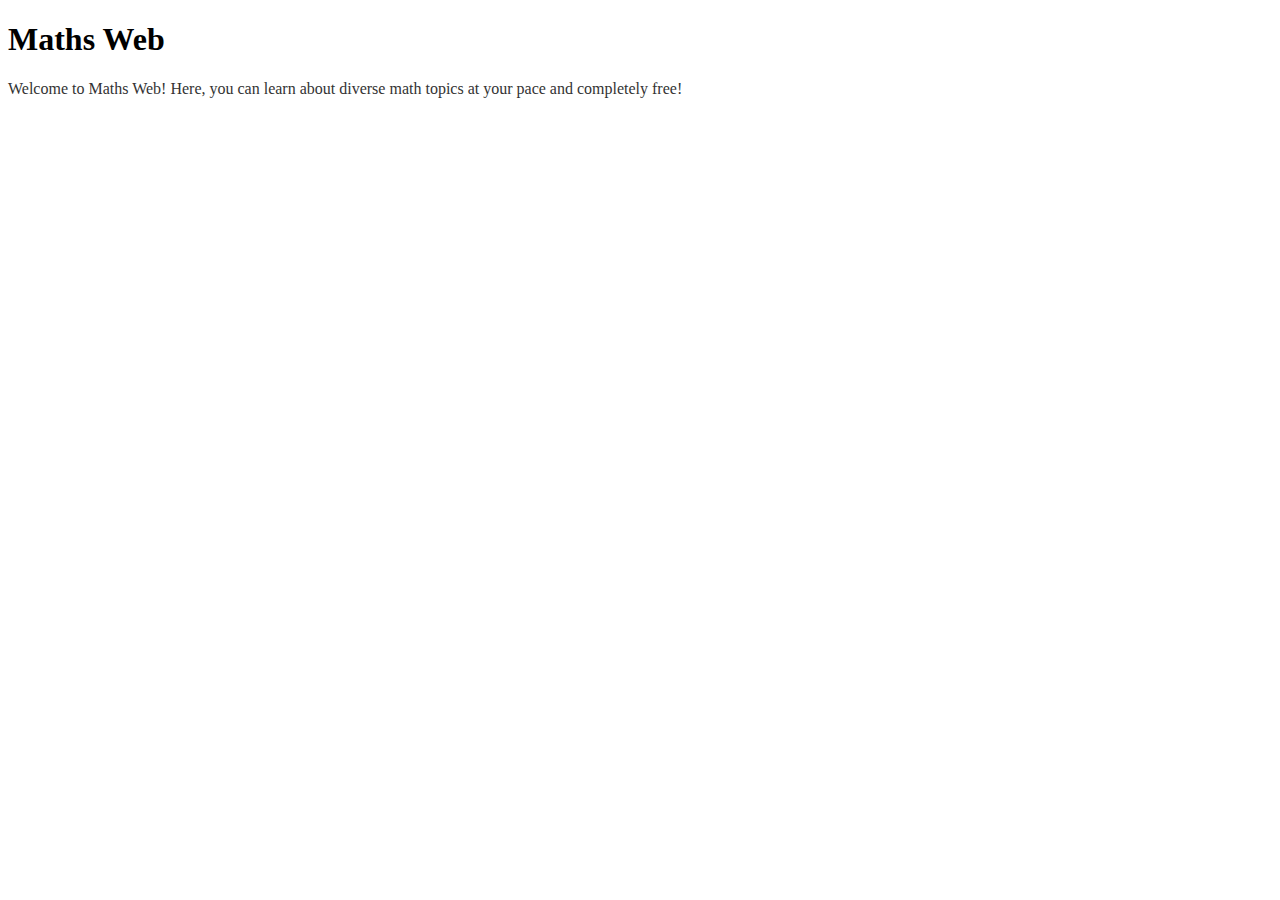
==== index.html @ fe152de4 "Update index.html" ====
<!DOCTYPE html>
<html lang="en">
    <head>
        <title>Maths Web: The free math website</title>
        <link rel="stylesheet" href="style.css">
    </head>
    <body>
        <h1>Maths Web</h1>
        <p>Welcome to Maths Web! Here, you can learn about diverse math topics at your pace and completely free!</p>
        <a href="pages/search.html>Search something</a>
    </body>
</html>
---- style.css ----
@font-face {
    font-family: 'ptserif-regular';
    src: url('media/fonts/PTSerif-Regular.ttf') format('truetype');
    font-weight: normal;
    font-style: normal;
}
@font-face {
    font-family: 'ptserif-bold';
    src: url('media/fonts/PTSerif-Bold.ttf') format('truetype');
    font-weight: normal;
    font-style: normal;
}
p {
    color: #333333;
    font-family: 'ptserif-regular';
}
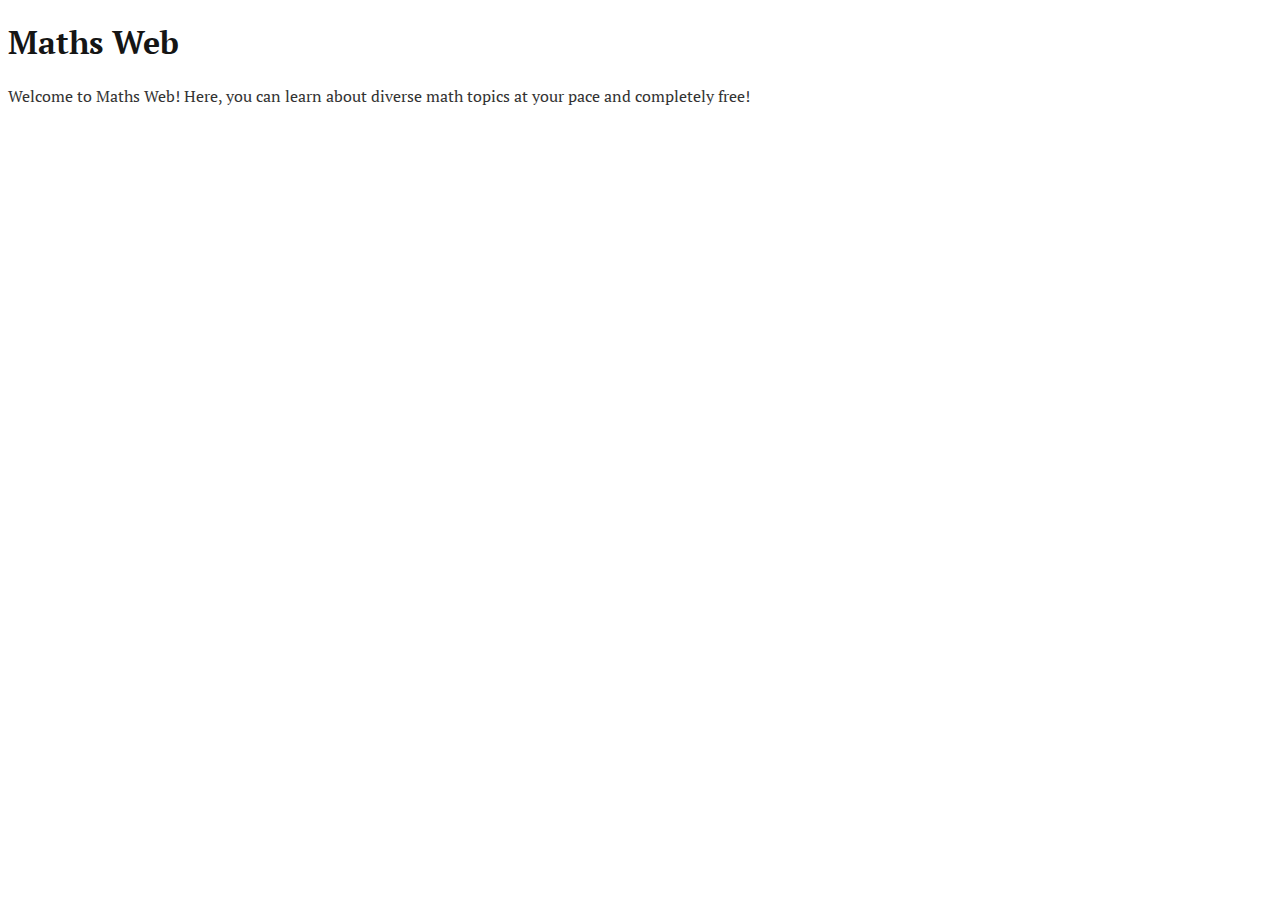
==== commit a02d7854: "Update index.html" ====
--- a/index.html
+++ b/index.html
@@ -7,6 +7,6 @@
     <body>
         <h1>Maths Web</h1>
         <p>Welcome to Maths Web! Here, you can learn about diverse math topics at your pace and completely free!</p>
-        <a href="pages/search.html>Search something</a>
+        <p><a href="pages/search.html>Search something</a></p>
     </body>
 </html>
--- a/style.css
+++ b/style.css
@@ -14,3 +14,8 @@
     color: #333333;
     font-family: 'ptserif-regular';
 }
+
+h1 {
+    color: #151515;
+    font-family: 'ptserif-bold';
+}
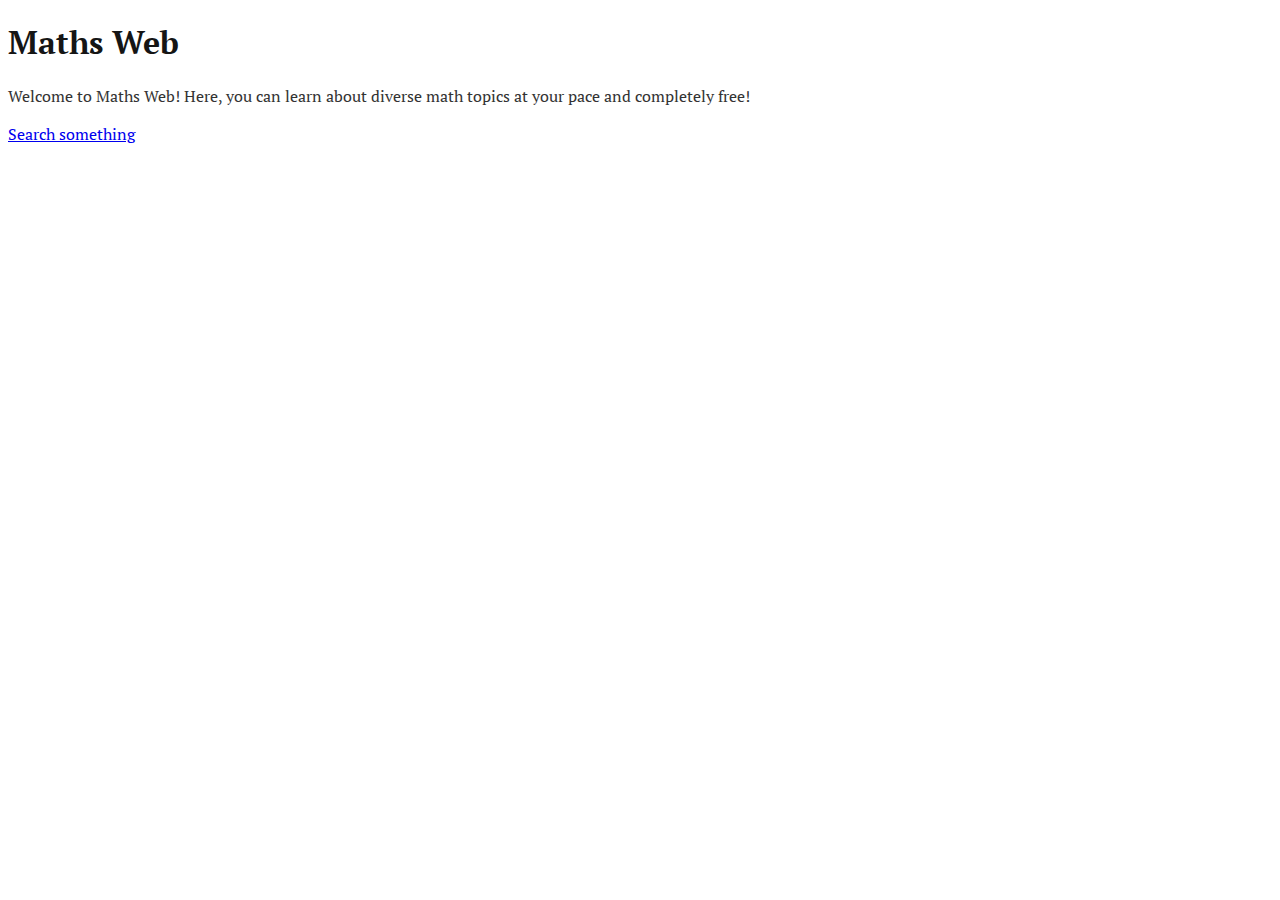
==== commit b5349f7a: "Update index.html" ====
--- a/index.html
+++ b/index.html
@@ -7,6 +7,6 @@
     <body>
         <h1>Maths Web</h1>
         <p>Welcome to Maths Web! Here, you can learn about diverse math topics at your pace and completely free!</p>
-        <p><a href="pages/search.html>Search something</a></p>
+        <p><a href="pages/search.html">Search something</a></p>
     </body>
 </html>
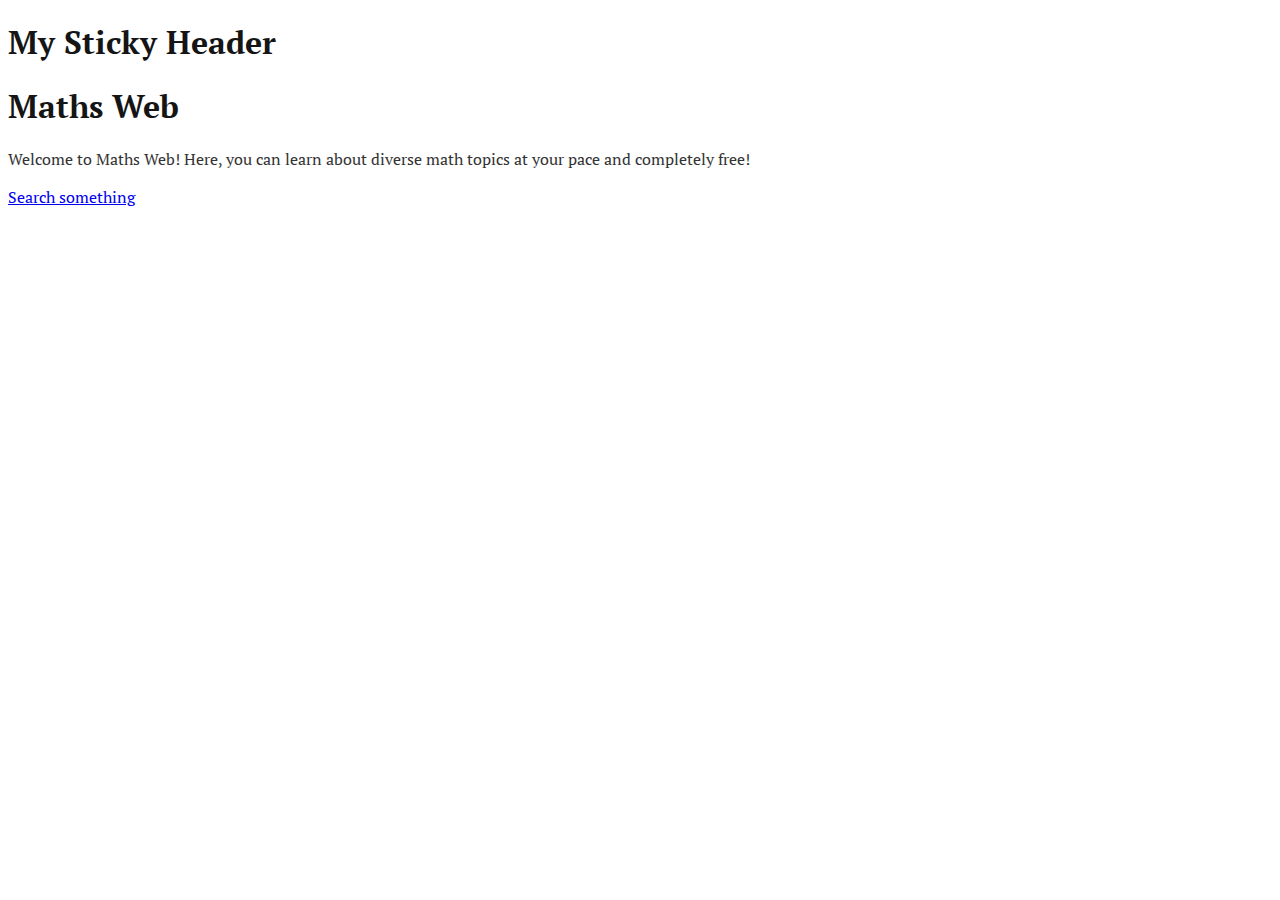
==== commit d83080fc: "Update index.html" ====
--- a/index.html
+++ b/index.html
@@ -1,10 +1,15 @@
 <!DOCTYPE html>
 <html lang="en">
     <head>
+        <meta charset="UTF-8">
+        <meta name="viewport" content="width=device-width, initial-scale=1.0">
         <title>Maths Web: The free math website</title>
         <link rel="stylesheet" href="style.css">
     </head>
     <body>
+        <header class="main-header">
+        <h1>My Sticky Header</h1>
+        </header>
         <h1>Maths Web</h1>
         <p>Welcome to Maths Web! Here, you can learn about diverse math topics at your pace and completely free!</p>
         <p><a href="pages/search.html">Search something</a></p>
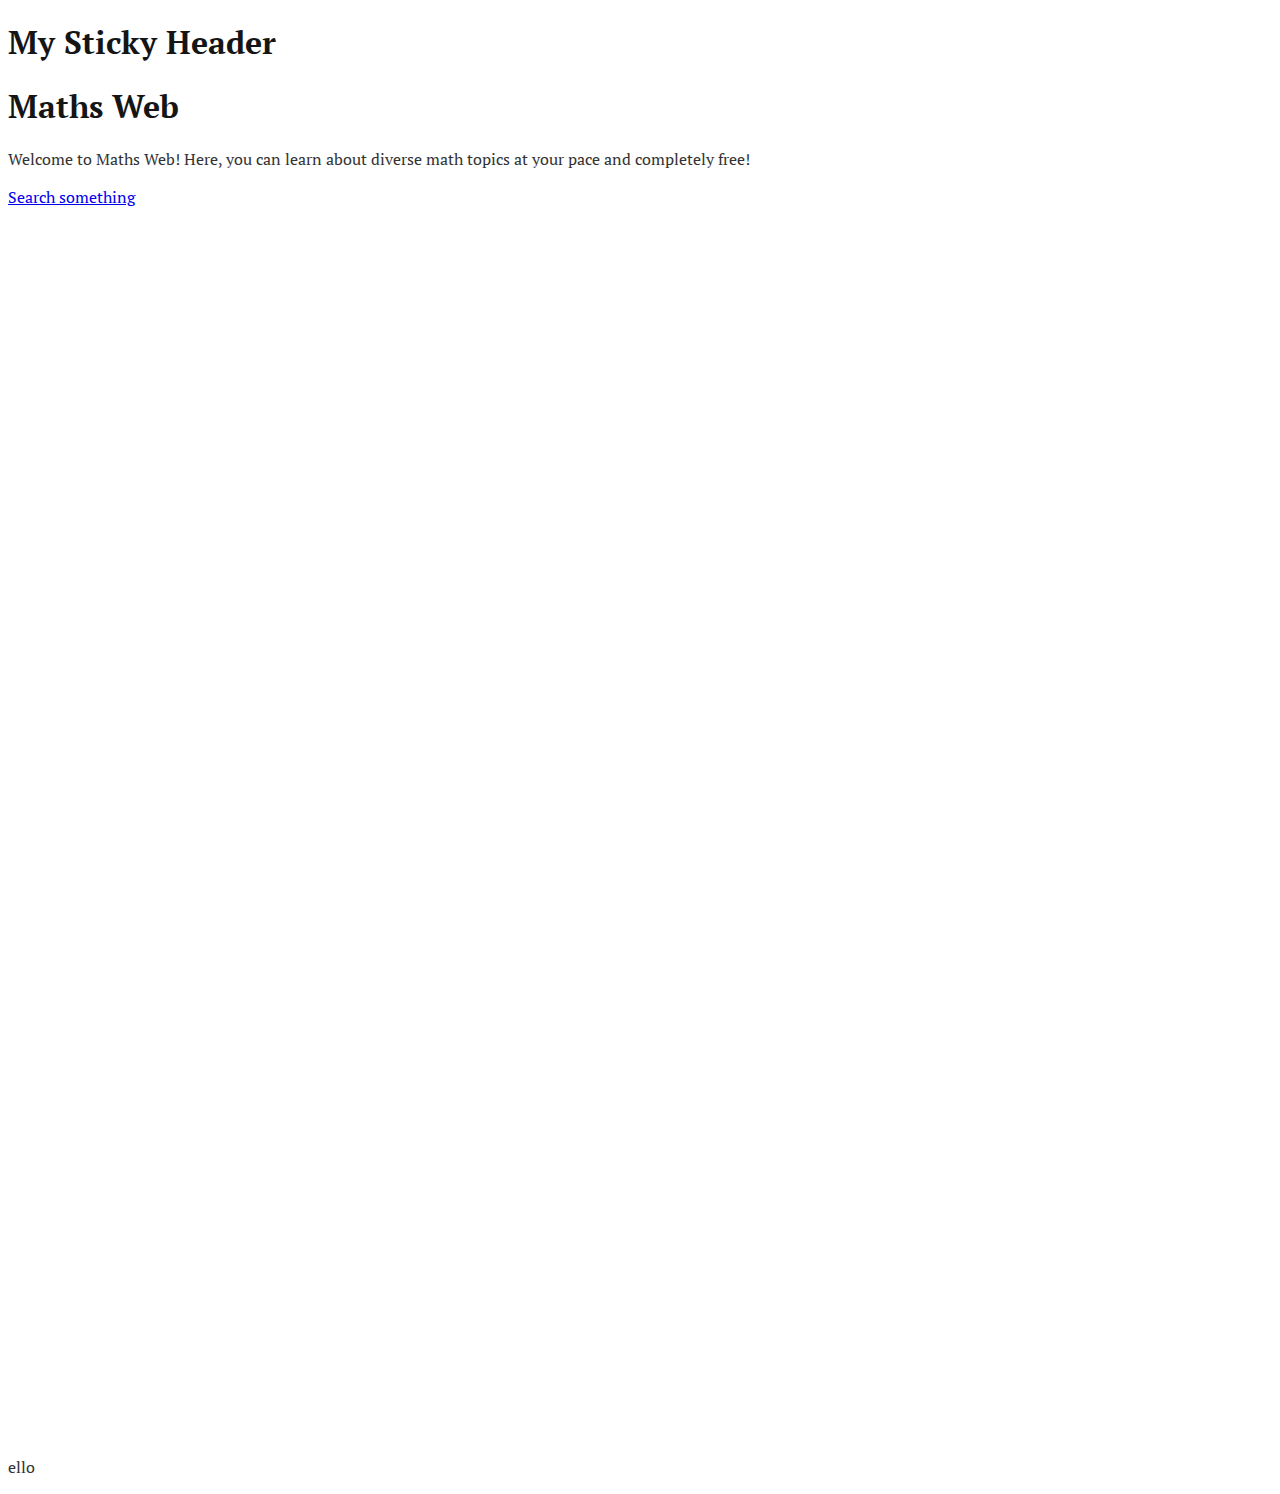
==== commit 19c357fd: "Update index.html" ====
--- a/index.html
+++ b/index.html
@@ -13,5 +13,6 @@
         <h1>Maths Web</h1>
         <p>Welcome to Maths Web! Here, you can learn about diverse math topics at your pace and completely free!</p>
         <p><a href="pages/search.html">Search something</a></p>
+        <p><br><br><br><br><br><br><br><br><br><br><br><br><br><br><br><br><br><br><br><br><br><br><br><br><br><br><br><br><br><br><br><br><br><br><br><br><br><br><br><br><br><br><br><br><br><br><br><br><br><br><br><br><br><br><br><br> ello</p>
     </body>
 </html>
--- a/style.css
+++ b/style.css
@@ -19,3 +19,14 @@
     color: #151515;
     font-family: 'ptserif-bold';
 }
+.sticky-header {
+    position: fixed
+    top: 0
+    width: 100%
+    background-color: #aaaaaa;
+    color: #151515;
+    padding: 10px 0;
+    text-align: center;
+    z-index: 1000;
+    box-shadow: 0 2px 5px rgba(0, 0, 0, 0.5);
+}
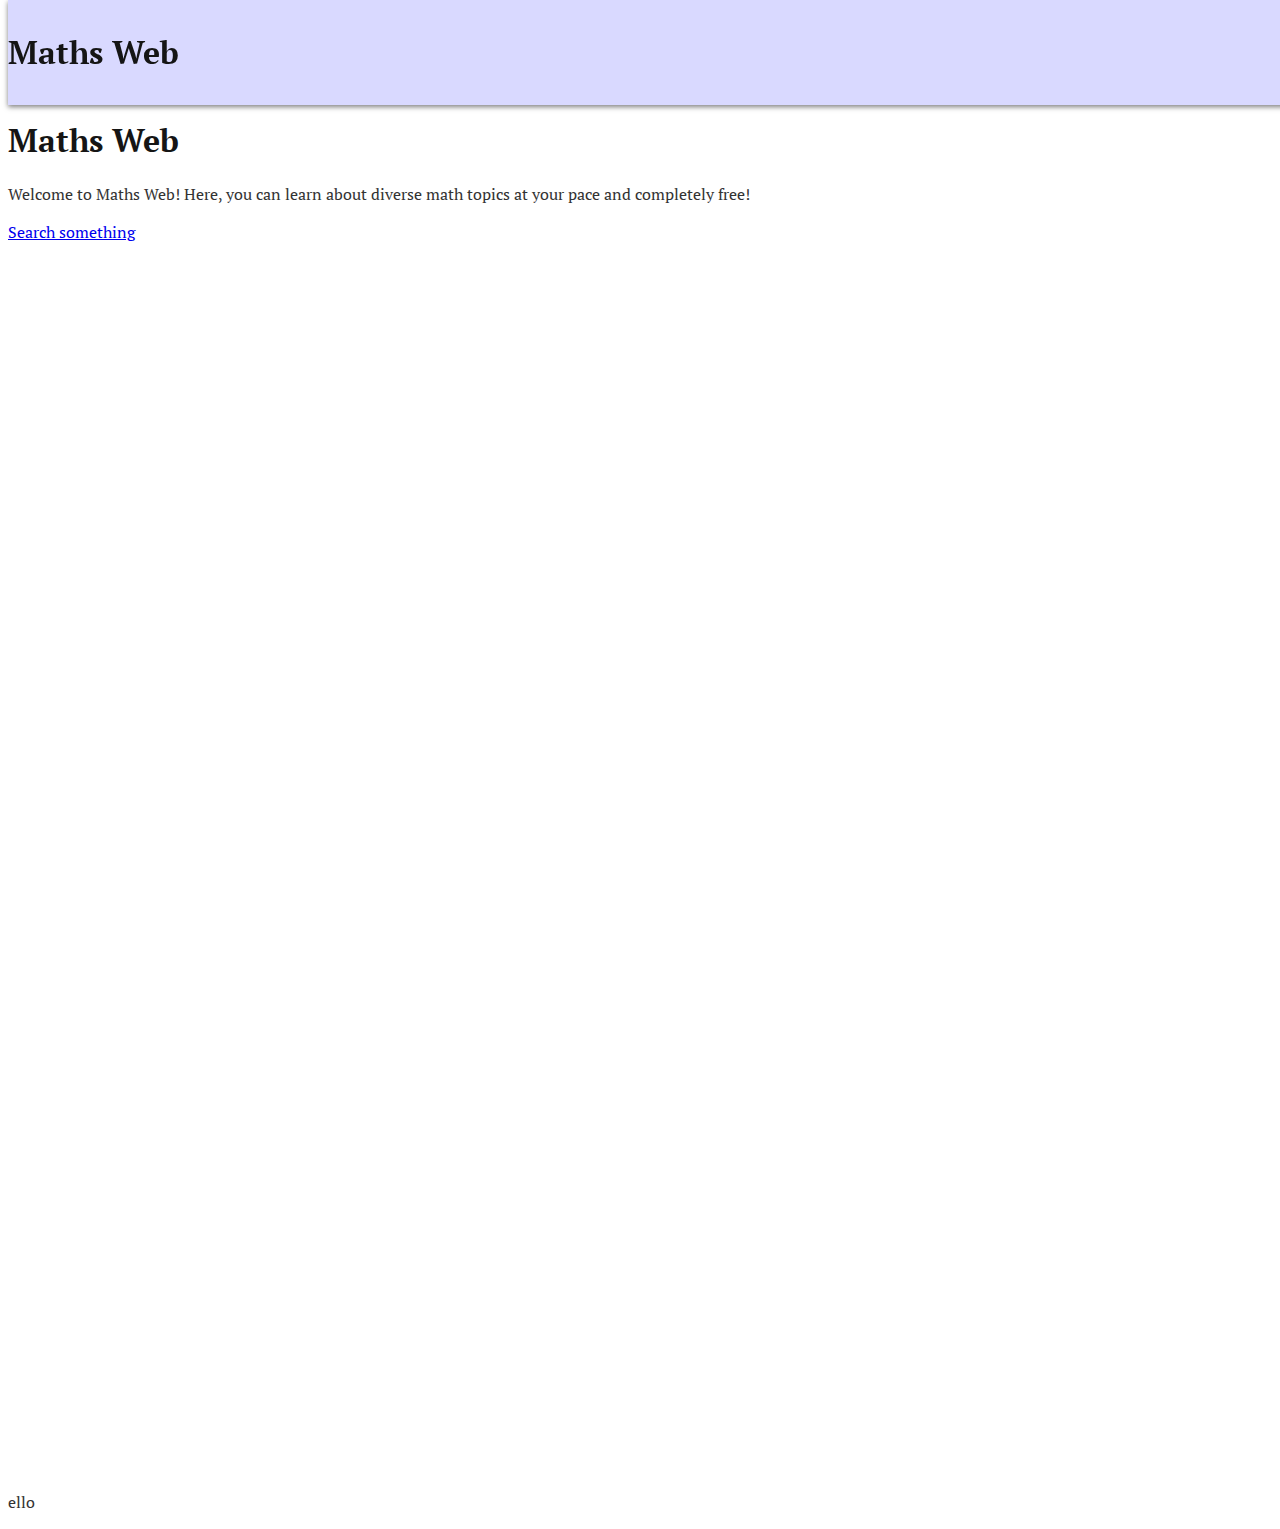
==== commit c878414e: "Update index.html" ====
--- a/index.html
+++ b/index.html
@@ -8,8 +8,9 @@
     </head>
     <body>
         <header class="main-header">
-        <h1>My Sticky Header</h1>
+        <h1>Maths Web</h1>
         </header>
+        <br><br><br><br><br>
         <h1>Maths Web</h1>
         <p>Welcome to Maths Web! Here, you can learn about diverse math topics at your pace and completely free!</p>
         <p><a href="pages/search.html">Search something</a></p>
--- a/style.css
+++ b/style.css
@@ -19,14 +19,13 @@
     color: #151515;
     font-family: 'ptserif-bold';
 }
-.sticky-header {
-    position: fixed
-    top: 0
-    width: 100%
-    background-color: #aaaaaa;
+.main-header {
+    position: fixed;
+    top: 0;
+    width: 100%;
+    background-color: #d9d9ff;
     color: #151515;
     padding: 10px 0;
-    text-align: center;
     z-index: 1000;
     box-shadow: 0 2px 5px rgba(0, 0, 0, 0.5);
 }
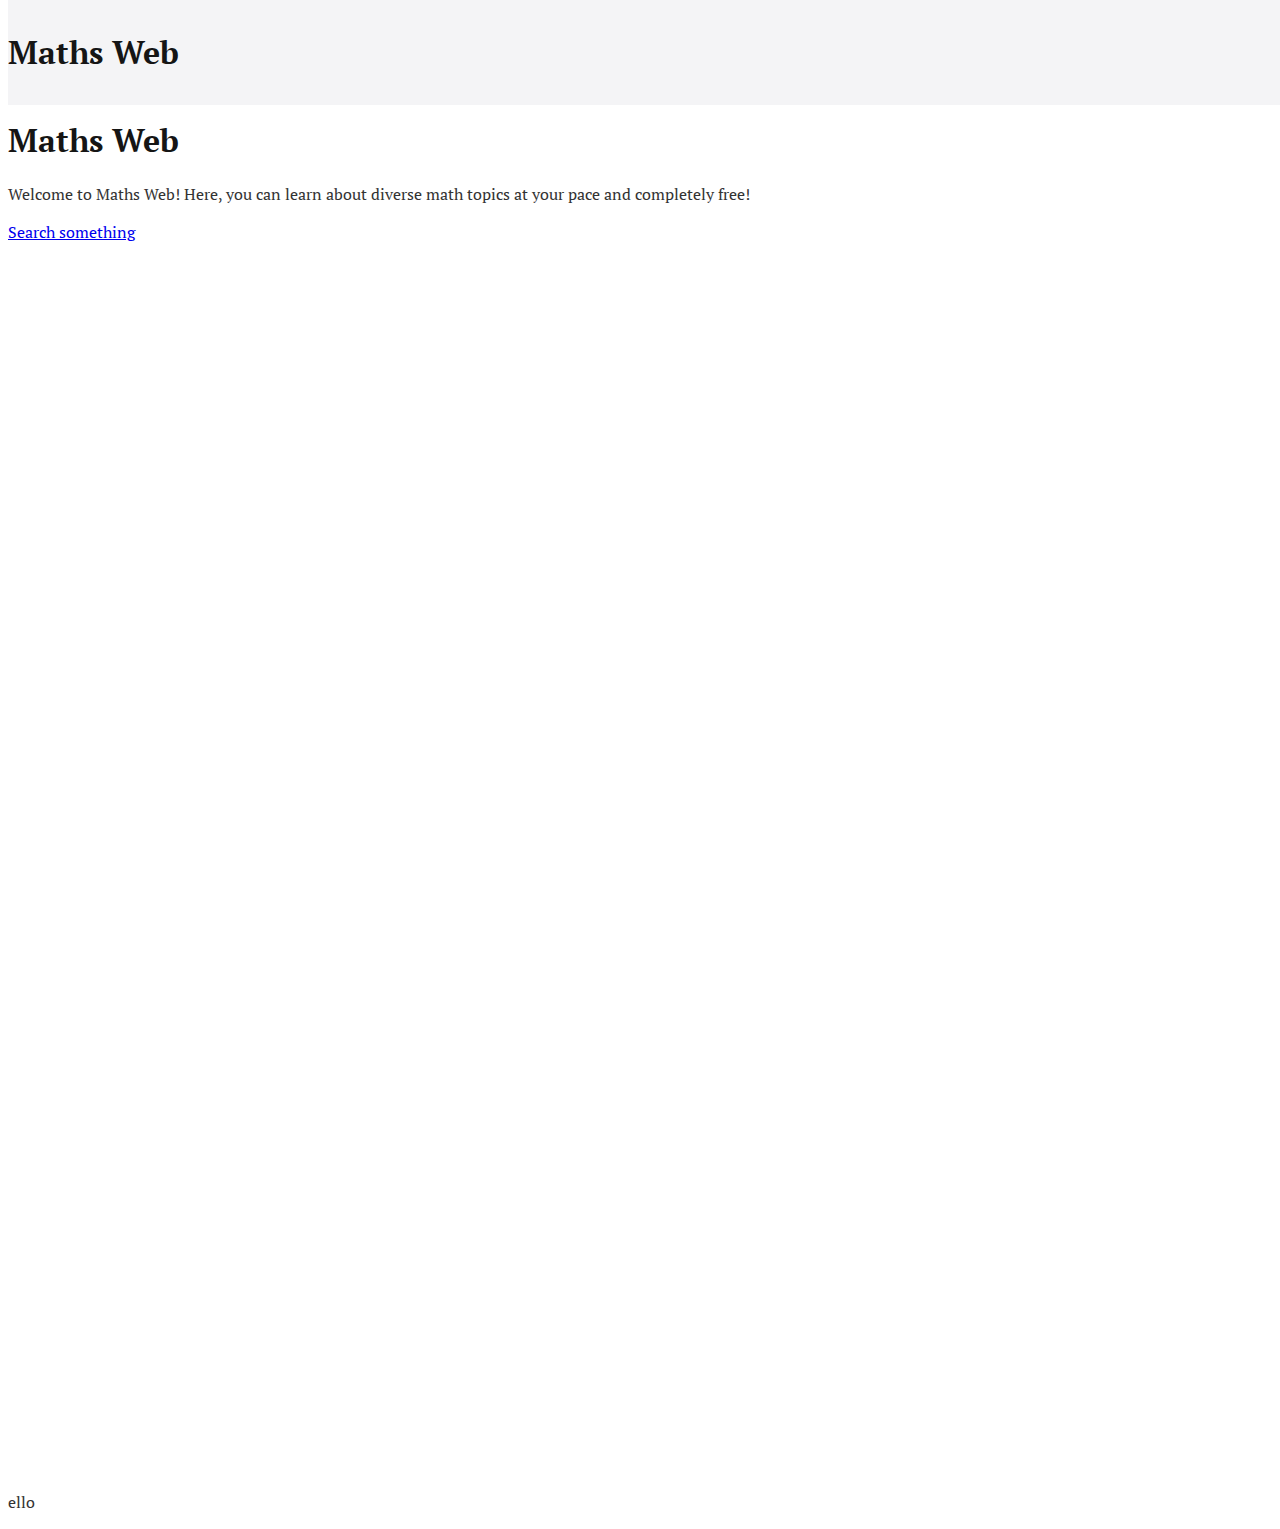
==== commit 3fd1a407: "Update index.html" ====
--- a/index.html
+++ b/index.html
@@ -13,7 +13,7 @@
         <br><br><br><br><br>
         <h1>Maths Web</h1>
         <p>Welcome to Maths Web! Here, you can learn about diverse math topics at your pace and completely free!</p>
-        <p><a href="pages/search.html">Search something</a></p>
+        <p><a href="search/index.html">Search something</a></p>
         <p><br><br><br><br><br><br><br><br><br><br><br><br><br><br><br><br><br><br><br><br><br><br><br><br><br><br><br><br><br><br><br><br><br><br><br><br><br><br><br><br><br><br><br><br><br><br><br><br><br><br><br><br><br><br><br><br> ello</p>
     </body>
 </html>
--- a/style.css
+++ b/style.css
@@ -23,9 +23,8 @@
     position: fixed;
     top: 0;
     width: 100%;
-    background-color: #d9d9ff;
+    background-color: #f4f4f6;
     color: #151515;
     padding: 10px 0;
     z-index: 1000;
-    box-shadow: 0 2px 5px rgba(0, 0, 0, 0.5);
 }
